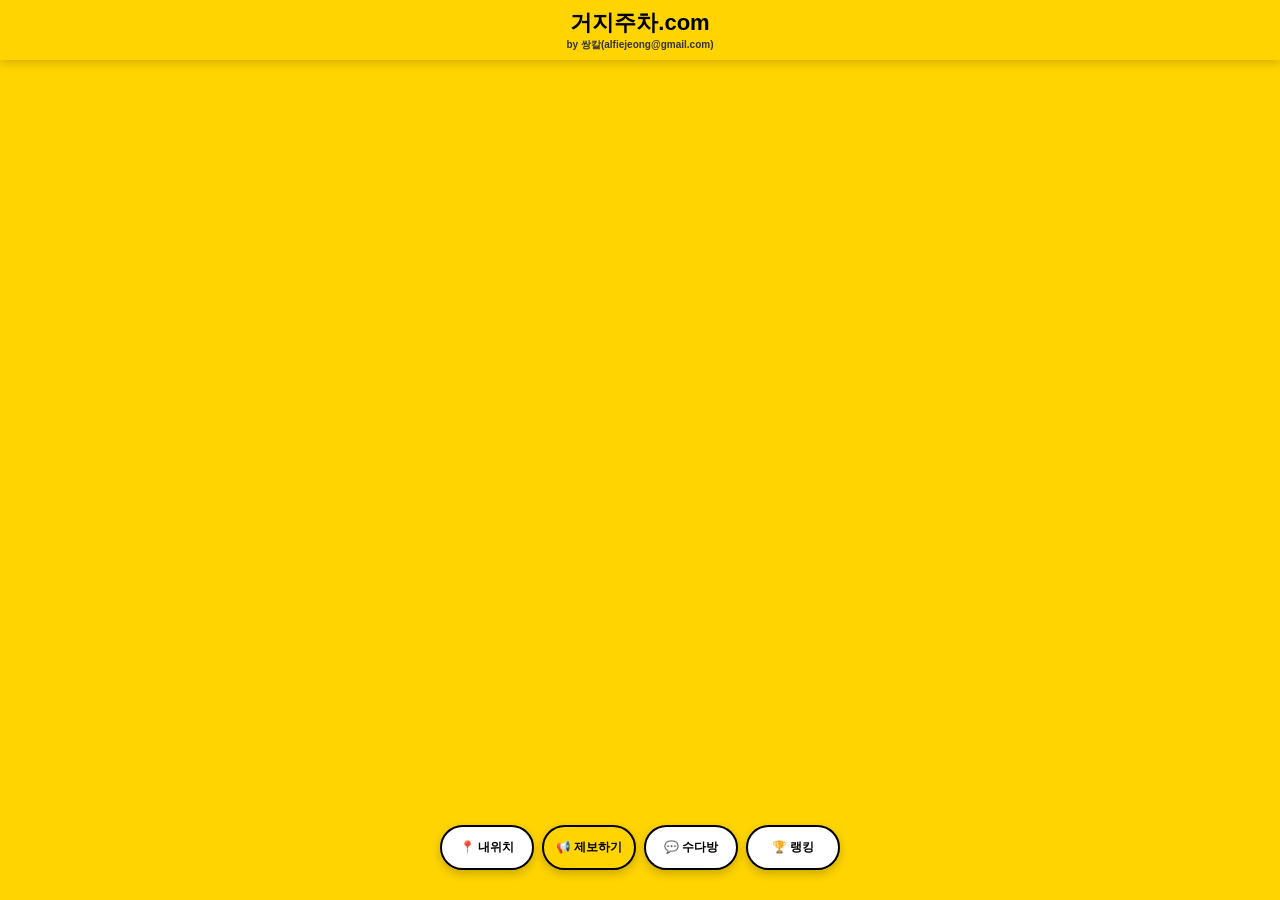
==== index - 복사본.html @ adc9f7b7 "dc" ====
<!DOCTYPE html>
<html lang="ko">
<head>
    <meta charset="UTF-8">
    <meta name="viewport" content="width=device-width, initial-scale=1.0, maximum-scale=1.0, user-scalable=no">
    <title>거지주차.com</title>
    <link rel="stylesheet" href="style.css">
    <script src="https://openapi.map.naver.com/openapi/v3/maps.js?ncpKeyId=0j4jrp2z8y&submodules=geocoder"></script>
</head>
<body style="background: #FFD400;">
    <div id="header-bar">
        <h1>거지주차.com</h1>
        <div class="by-line">by 쌍칼(alfiejeong@gmail.com)</div>
    </div>

    <div id="map"></div>

    <div id="floating-menu">
        <button onclick="moveToMyLoc()" class="f-btn">📍 내위치</button>
        <button onclick="openModal()" class="f-btn primary">📢 제보하기</button>
        <button onclick="alert('준비 중')" class="f-btn">💬 수다방</button>
        <button onclick="alert('준비 중')" class="f-btn">🏆 랭킹</button>
    </div>

    <div id="modal" class="hidden">
        <div class="modal-content">
            <h3>📍 주차 명당 제보</h3>
            <p id="addr-text">지도를 클릭해 위치를 잡으세요</p>
            <input type="text" id="nick" placeholder="제보자 닉네임">
            <input type="text" id="pname" placeholder="장소명">
            <select id="ptype">
                <option value="상시 무료">상시 무료</option>
                <option value="밤샘 무료(야간)">밤샘 무료(야간)</option>
                <option value="주말·공휴일 무료">주말·공휴일 무료</option>
                <option value="조건부 무료">조건부 무료</option>
                <option value="회차 무료">회차 무료</option>
            </select>
            <textarea id="pdesc" placeholder="상세내용"></textarea>
            <div class="modal-btns">
                <button onclick="submitReport()" class="btn-save">정보 저장</button>
                <button onclick="closeModal()" class="btn-cancel">닫기</button>
            </div>
        </div>
    </div>

    <script src="script.js"></script>
    <script>
        // HTML 로드 직후 지도 엔진 점화
        (function() {
            if (typeof initMap === 'function') {
                initMap();
            } else {
                window.onload = initMap;
            }
        })();
    </script>
</body>
</html>
---- style.css ----
body, html { margin: 0; padding: 0; height: 100%; overflow: hidden; font-family: sans-serif; background: #000; }
#header-bar { position: fixed; top: 0; width: 100%; height: 60px; background: #FFD400; display: flex; flex-direction: column; align-items: center; justify-content: center; z-index: 2000; box-shadow: 0 2px 10px rgba(0,0,0,0.2); }
#header-bar h1 { margin: 0; font-size: 22px; color: #000; font-weight: 900; }
.by-line { font-size: 10px; color: #333; font-weight: bold; }
#map { width: 100%; height: 100vh; padding-top: 60px; box-sizing: border-box; }
#floating-menu { position: fixed; bottom: 30px; left: 50%; transform: translateX(-50%); width: 90%; max-width: 400px; display: flex; justify-content: space-between; gap: 8px; z-index: 1000; }
.f-btn { flex: 1; padding: 12px 0; border-radius: 30px; border: 2px solid #000; background: #fff; font-size: 12px; font-weight: bold; box-shadow: 0 4px 10px rgba(0,0,0,0.2); cursor: pointer; }
.f-btn.primary { background: #FFD400; }
.report-marker { width: 24px; height: 24px; background: #FFD400; border: 2px solid #000; border-radius: 50% 50% 0 50%; transform: rotate(45deg); animation: dropIn 0.3s ease-out; }
@keyframes dropIn { from { transform: translateY(-30px) rotate(45deg); opacity: 0; } to { transform: translateY(0) rotate(45deg); opacity: 1; } }
.label-saved { background: #fff; border: 2px solid #FFD400; padding: 5px 12px; border-radius: 20px; font-size: 11px; font-weight: bold; white-space: nowrap; }
#modal { position: fixed; top:0; left:0; width:100%; height:100%; background:rgba(0,0,0,0.7); z-index:3000; display:flex; align-items:center; justify-content:center; }
.hidden { display: none !important; }
.modal-content { background:#fff; padding:20px; border-radius:20px; width:85%; max-width:350px; border: 3px solid #FFD400; }
.modal-content input, .modal-content select, .modal-content textarea { width: 100%; padding: 10px; margin: 5px 0; border: 1px solid #ddd; border-radius: 8px; box-sizing: border-box; }
.btn-save { width: 100%; padding: 12px; background: #FFD400; border: none; border-radius: 8px; font-weight: bold; cursor: pointer; }
.btn-cancel { width: 100%; padding: 8px; background: #eee; border: none; border-radius: 8px; margin-top: 5px; cursor: pointer; }
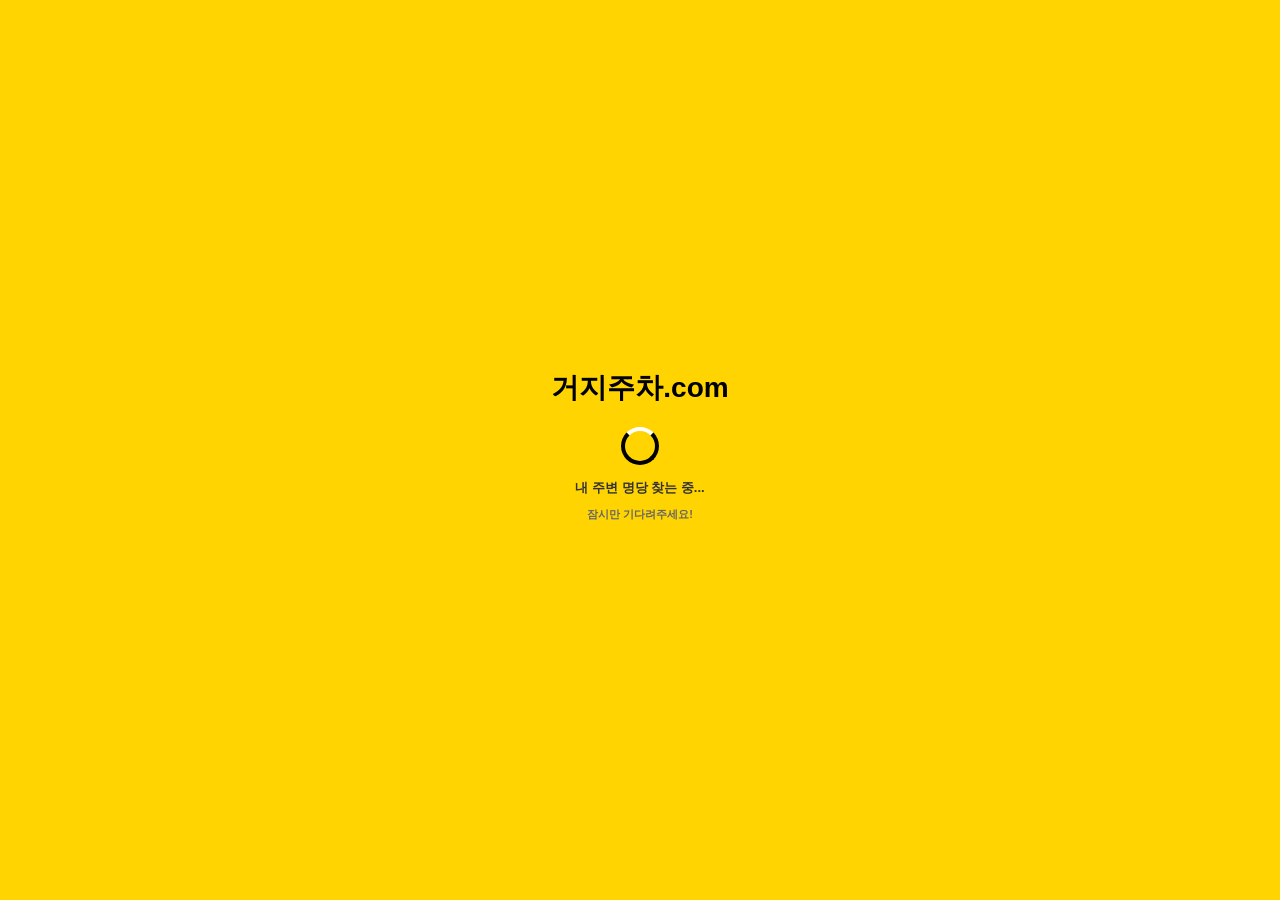
==== commit b0192d89: "sss" ====
--- a/index - 복사본.html
+++ b/index - 복사본.html
@@ -7,7 +7,17 @@
     <link rel="stylesheet" href="style.css">
     <script src="https://openapi.map.naver.com/openapi/v3/maps.js?ncpKeyId=0j4jrp2z8y&submodules=geocoder"></script>
 </head>
-<body style="background: #FFD400;">
+<body style="background-color: #FFD400; margin: 0; padding: 0;">
+
+    <div id="loading-screen">
+        <div class="loader-content">
+            <h1>거지주차.com</h1>
+            <div class="loader"></div>
+            <p>내 주변 명당 찾는 중...</p>
+            <p style="font-size: 11px; color: #666; margin-top: 5px;">잠시만 기다려주세요!</p>
+        </div>
+    </div>
+
     <div id="header-bar">
         <h1>거지주차.com</h1>
         <div class="by-line">by 쌍칼(alfiejeong@gmail.com)</div>
@@ -35,7 +45,7 @@
                 <option value="조건부 무료">조건부 무료</option>
                 <option value="회차 무료">회차 무료</option>
             </select>
-            <textarea id="pdesc" placeholder="상세내용"></textarea>
+            <textarea id="pdesc" placeholder="상세내용을 입력하세요"></textarea>
             <div class="modal-btns">
                 <button onclick="submitReport()" class="btn-save">정보 저장</button>
                 <button onclick="closeModal()" class="btn-cancel">닫기</button>
@@ -44,15 +54,5 @@
     </div>
 
     <script src="script.js"></script>
-    <script>
-        // HTML 로드 직후 지도 엔진 점화
-        (function() {
-            if (typeof initMap === 'function') {
-                initMap();
-            } else {
-                window.onload = initMap;
-            }
-        })();
-    </script>
 </body>
 </html>
--- a/style.css
+++ b/style.css
@@ -1,17 +1,110 @@
-body, html { margin: 0; padding: 0; height: 100%; overflow: hidden; font-family: sans-serif; background: #000; }
-#header-bar { position: fixed; top: 0; width: 100%; height: 60px; background: #FFD400; display: flex; flex-direction: column; align-items: center; justify-content: center; z-index: 2000; box-shadow: 0 2px 10px rgba(0,0,0,0.2); }
+body, html { margin: 0; padding: 0; height: 100%; overflow: hidden; font-family: sans-serif; }
+
+/* 로딩 화면 스타일 */
+#loading-screen {
+    position: fixed; top: 0; left: 0; width: 100%; height: 100%;
+    background: #FFD400; z-index: 5000;
+    display: flex; align-items: center; justify-content: center;
+    transition: opacity 0.5s ease;
+}
+.loader-content { text-align: center; animation: fadeIn 0.5s ease-out; }
+@keyframes fadeIn { from { opacity: 0; transform: translateY(10px); } to { opacity: 1; transform: translateY(0); } }
+#loading-screen h1 { font-size: 28px; color: #000; font-weight: 900; margin: 0 0 20px 0; }
+#loading-screen p { font-size: 13px; color: #333; font-weight: bold; margin: 10px 0; }
+
+.loader {
+    display: inline-block; width: 30px; height: 30px;
+    border: 4px solid #000; border-top: 4px solid #fff;
+    border-radius: 50%; animation: spin 1s linear infinite;
+}
+@keyframes spin { 0% { transform: rotate(0deg); } 100% { transform: rotate(360deg); } }
+
+/* 상단 타이틀 바 */
+#header-bar {
+    position: fixed; top: 0; width: 100%; height: 60px; background: #FFD400;
+    display: flex; flex-direction: column; align-items: center; justify-content: center;
+    z-index: 2000; box-shadow: 0 2px 10px rgba(0,0,0,0.2);
+}
 #header-bar h1 { margin: 0; font-size: 22px; color: #000; font-weight: 900; }
 .by-line { font-size: 10px; color: #333; font-weight: bold; }
-#map { width: 100%; height: 100vh; padding-top: 60px; box-sizing: border-box; }
-#floating-menu { position: fixed; bottom: 30px; left: 50%; transform: translateX(-50%); width: 90%; max-width: 400px; display: flex; justify-content: space-between; gap: 8px; z-index: 1000; }
-.f-btn { flex: 1; padding: 12px 0; border-radius: 30px; border: 2px solid #000; background: #fff; font-size: 12px; font-weight: bold; box-shadow: 0 4px 10px rgba(0,0,0,0.2); cursor: pointer; }
+
+/* 지도 영역 */
+#map { width: 100%; height: 100vh; padding-top: 60px; box-sizing: border-box; background: #FFD400; }
+
+/* 하단 플로팅 메뉴 */
+#floating-menu {
+    position: fixed; bottom: 30px; left: 50%; transform: translateX(-50%);
+    width: 90%; max-width: 400px; display: flex; justify-content: space-between; gap: 8px; z-index: 1000;
+}
+.f-btn {
+    flex: 1; padding: 12px 0; border-radius: 30px; border: 2px solid #000;
+    background: #fff; font-size: 12px; font-weight: bold; cursor: pointer; box-shadow: 0 4px 10px rgba(0,0,0,0.2);
+}
 .f-btn.primary { background: #FFD400; }
+
+/* 마커 스타일 */
+.label-saved { background: #fff; border: 2px solid #FFD400; padding: 5px 12px; border-radius: 20px; font-size: 11px; font-weight: bold; white-space: nowrap; }
 .report-marker { width: 24px; height: 24px; background: #FFD400; border: 2px solid #000; border-radius: 50% 50% 0 50%; transform: rotate(45deg); animation: dropIn 0.3s ease-out; }
 @keyframes dropIn { from { transform: translateY(-30px) rotate(45deg); opacity: 0; } to { transform: translateY(0) rotate(45deg); opacity: 1; } }
-.label-saved { background: #fff; border: 2px solid #FFD400; padding: 5px 12px; border-radius: 20px; font-size: 11px; font-weight: bold; white-space: nowrap; }
+
+/* 모달 스타일 */
 #modal { position: fixed; top:0; left:0; width:100%; height:100%; background:rgba(0,0,0,0.7); z-index:3000; display:flex; align-items:center; justify-content:center; }
 .hidden { display: none !important; }
 .modal-content { background:#fff; padding:20px; border-radius:20px; width:85%; max-width:350px; border: 3px solid #FFD400; }
 .modal-content input, .modal-content select, .modal-content textarea { width: 100%; padding: 10px; margin: 5px 0; border: 1px solid #ddd; border-radius: 8px; box-sizing: border-box; }
 .btn-save { width: 100%; padding: 12px; background: #FFD400; border: none; border-radius: 8px; font-weight: bold; cursor: pointer; }
-.btn-cancel { width: 100%; padding: 8px; background: #eee; border: none; border-radius: 8px; margin-top: 5px; cursor: pointer; }+.btn-cancel { width: 100%; padding: 8px; background: #eee; border: none; border-radius: 8px; margin-top: 5px; cursor: pointer; }
+
+/* 상세 정보창 커스텀 스타일 */
+.custom-info-window {
+    background: #fff;
+    border: 3px solid #FFD400; /* 노란색 테두리 */
+    border-radius: 25px; /* 부드러운 타원형 */
+    padding: 15px;
+    min-width: 220px;
+    box-shadow: 0 4px 15px rgba(0,0,0,0.15);
+    font-family: sans-serif;
+    color: #333;
+}
+
+.info-grid {
+    display: grid;
+    grid-template-columns: 1fr 1fr; /* 2행(2열) 배치 */
+    gap: 10px;
+    margin-top: 5px;
+}
+
+.info-item {
+    display: flex;
+    flex-direction: column;
+}
+
+.info-label {
+    font-size: 10px;
+    color: #999;
+    font-weight: bold;
+    margin-bottom: 2px;
+}
+
+.info-value {
+    font-size: 12px;
+    font-weight: 600;
+    color: #000;
+}
+
+.info-full {
+    grid-column: span 2; /* 주소나 상세내용은 가로로 길게 */
+    border-top: 1px solid #eee;
+    padding-top: 8px;
+    margin-top: 5px;
+}
+
+.info-title {
+    font-size: 16px;
+    font-weight: 900;
+    color: #000;
+    margin-bottom: 8px;
+    text-align: center;
+    border-bottom: 2px solid #FFD400;
+    padding-bottom: 5px;
+}
